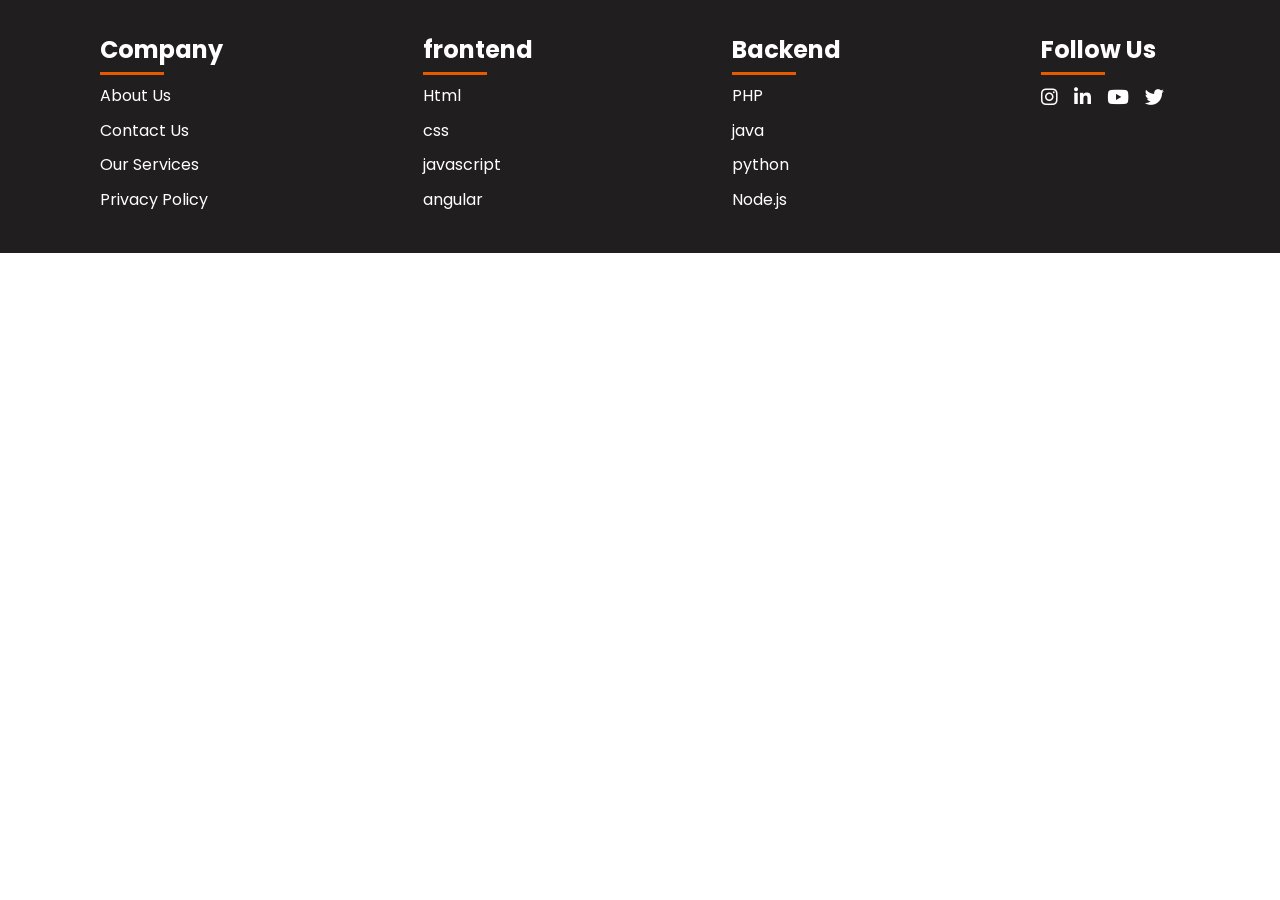
==== footer/index.html @ a54cac66 "footer" ====
<!DOCTYPE html>
<html lang="en">
<head>
    <meta charset="UTF-8">
    <meta name="viewport" content="width=device-width, initial-scale=1.0">
    <title>footer</title>
    <link rel="stylesheet" href="https://cdnjs.cloudflare.com/ajax/libs/font-awesome/6.2.1/css/all.min.css"
        integrity="sha512-MV7K8+y+gLIBoVD59lQIYicR65iaqukzvf/nwasF0nqhPay5w/9lJmVM2hMDcnK1OnMGCdVK+iQrJ7lzPJQd1w=="
        crossorigin="anonymous" referrerpolicy="no-referrer" />
    <link rel="stylesheet" href="style.css">
</head>
<body>
    <div class="footer-section">
        <div class="footer-item">
            <h2>Company</h2>
            <p><a href=""> About Us</a></p>
            <p><a href=""> Contact Us</a></p>
            <p><a href=""> Our Services</a></p>
            <p><a href=""> Privacy Policy</a></p>
        </div>
        <div class="footer-item">
            <h2>frontend</h2>
            <p><a href=""> Html</a></p>
            <p><a href=""> css</a></p>
            <p><a href=""> javascript </a></p>
            <p><a href=""> angular </a></p>
        </div>
        <div class="footer-item">
            <h2>Backend</h2>
            <p><a href=""> PHP </a></p>
            <p><a href=""> java </a></p>
            <p><a href=""> python </a></p>
            <p><a href=""> Node.js </a></p>
        </div>
        <div class="footer-item social">
            <h2> Follow Us </h2>
            <ul>
                <li> <i class="fa-brands fa-instagram"></i> </li>
                <li> <i class="fa-brands fa-linkedin-in"></i> </li>
                <li> <i class="fa-brands fa-youtube"></i> </li>
                <li> <i class="fa-brands fa-twitter"></i> </li>
            </ul>
        </div>
    </div>
</body>
</html>
---- footer/style.css ----
@import url('https://fonts.googleapis.com/css2?family=Poppins:wght@300&display=swap');

* {
    margin: 0;
    padding: 0;
    box-sizing: border-box;
    font-family: 'Poppins', sans-serif;
}

.footer-section {
    width: 100%;
    display: flex;
    color: white;
    justify-content: space-around;
    flex-wrap: wrap;
    padding: 1rem 0;
    background-color: rgb(32, 30, 30);
}

.footer-section h2 {
    margin-bottom: 1rem;
    position: relative;
}

.footer-section h2::after {
    content: '';
    width: 4rem;
    height: .2rem;
    background: #e65b00;
    position: absolute;
    top: 2.5rem;
    left: 0;
}

.footer-section p {
    transition: all .2s linear;
    margin-bottom: .6em;
}

a {
    color: white;
    text-decoration: none;
    cursor: pointer;
}

.footer-section p:hover {
    transition: all .2s linear;
    transform: translateX(4px);
}

.footer-section a:hover {
    color: #f46d13;
}

.footer-item {
    margin: 1rem;
}

.footer-item ul {
    display: flex;
    justify-content: space-around;
    list-style: none;
}

.footer-item li {
    margin-right: 1rem;
}

.social ul li {
    font-size: 1.2rem;
    cursor: pointer;
    transition: all .2s linear;
}

.social ul li:hover {
    color: #e65b00;
    transform: scale(1.1);
    transition: all .2s linear;
}

@media screen and (max-width: 320px) {
    .footer-section {
        flex-direction: column;
        justify-content: flex-start;
        padding-left: 2rem;
    }
}
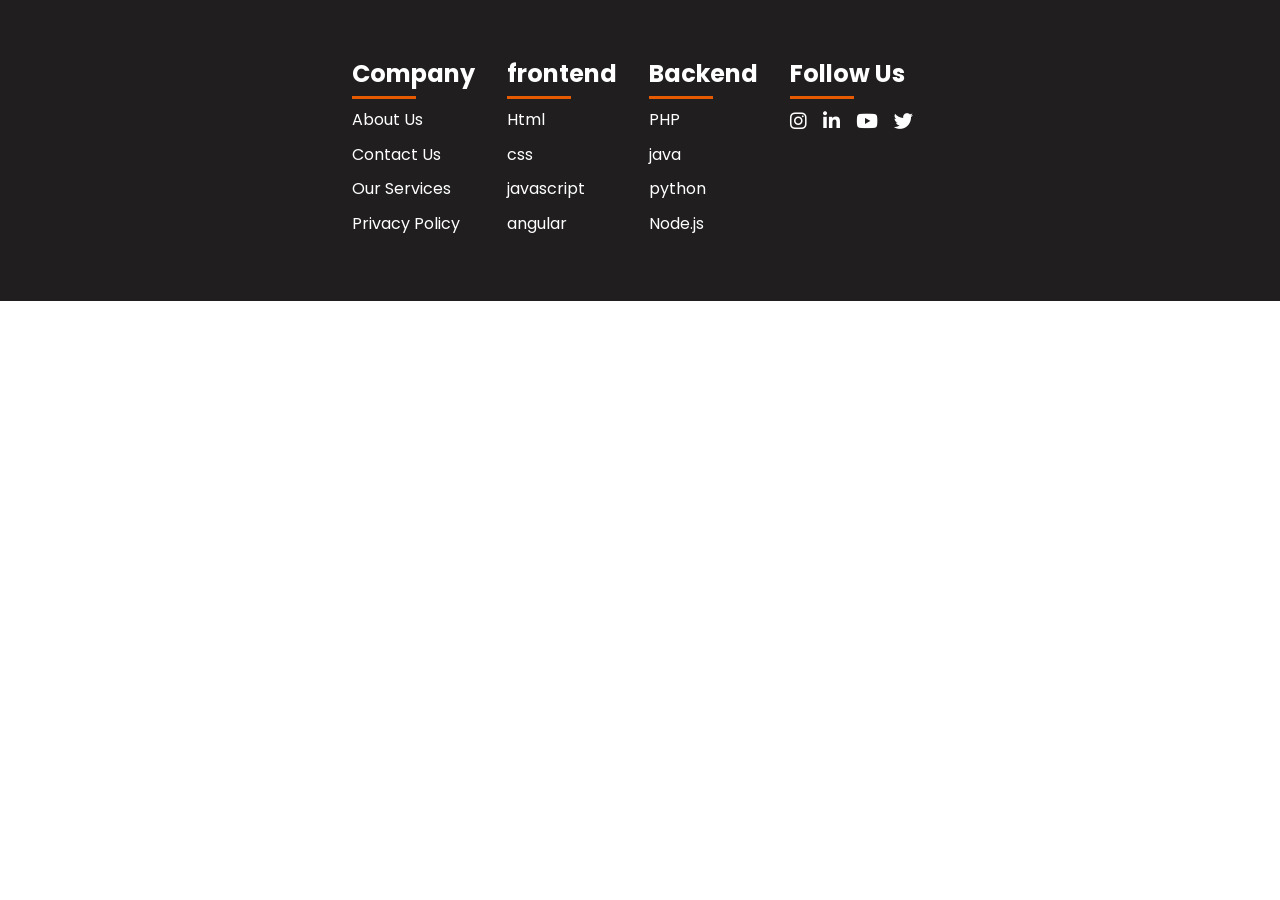
==== commit 3f73ece6: "footer" ====
--- a/footer/index.html
+++ b/footer/index.html
@@ -11,6 +11,7 @@
 </head>
 <body>
     <div class="footer-section">
+        <div class="content">
         <div class="footer-item">
             <h2>Company</h2>
             <p><a href=""> About Us</a></p>
@@ -41,6 +42,7 @@
                 <li> <i class="fa-brands fa-twitter"></i> </li>
             </ul>
         </div>
+        </div>
     </div>
 </body>
 </html>
--- a/footer/style.css
+++ b/footer/style.css
@@ -1,87 +1,98 @@
-@import url('https://fonts.googleapis.com/css2?family=Poppins:wght@300&display=swap');
+@import url("https://fonts.googleapis.com/css2?family=Poppins:wght@300&display=swap");
 
 * {
-    margin: 0;
-    padding: 0;
-    box-sizing: border-box;
-    font-family: 'Poppins', sans-serif;
+  margin: 0;
+  padding: 0;
+  box-sizing: border-box;
+  font-family: "Poppins", sans-serif;
 }
 
 .footer-section {
-    width: 100%;
-    display: flex;
-    color: white;
-    justify-content: space-around;
-    flex-wrap: wrap;
-    padding: 1rem 0;
-    background-color: rgb(32, 30, 30);
+  width: 100%;
+  display: flex;
+  color: white;
+  justify-content: space-around;
+  flex-wrap: wrap;
+  padding: 1rem 0;
+  position: fixed;
+  background-color: rgb(32, 30, 30);
 }
 
 .footer-section h2 {
-    margin-bottom: 1rem;
-    position: relative;
+  margin-bottom: 1rem;
+  position: relative;
 }
 
 .footer-section h2::after {
-    content: '';
-    width: 4rem;
-    height: .2rem;
-    background: #e65b00;
-    position: absolute;
-    top: 2.5rem;
-    left: 0;
+  content: "";
+  width: 4rem;
+  height: 0.2rem;
+  background: #e65b00;
+  position: absolute;
+  top: 2.5rem;
+  left: 0;
 }
 
 .footer-section p {
-    transition: all .2s linear;
-    margin-bottom: .6em;
+  transition: all 0.2s linear;
+  margin-bottom: 0.6em;
 }
 
+.footer-section .content {
+  display: flex;
+  justify-content: space-evenly;
+  margin: 1.5rem;
+}
 a {
-    color: white;
-    text-decoration: none;
-    cursor: pointer;
+  color: white;
+  text-decoration: none;
+  cursor: pointer;
 }
 
 .footer-section p:hover {
-    transition: all .2s linear;
-    transform: translateX(4px);
+  transition: all 0.2s linear;
+  transform: translateX(4px);
 }
 
 .footer-section a:hover {
-    color: #f46d13;
+  color: #f46d13;
 }
 
 .footer-item {
-    margin: 1rem;
+  margin: 1rem;
 }
 
 .footer-item ul {
-    display: flex;
-    justify-content: space-around;
-    list-style: none;
+  display: flex;
+  justify-content: space-around;
+  list-style: none;
 }
 
 .footer-item li {
-    margin-right: 1rem;
+  margin-right: 1rem;
 }
 
 .social ul li {
-    font-size: 1.2rem;
-    cursor: pointer;
-    transition: all .2s linear;
+  font-size: 1.2rem;
+  cursor: pointer;
+  transition: all 0.2s linear;
 }
 
 .social ul li:hover {
-    color: #e65b00;
-    transform: scale(1.1);
-    transition: all .2s linear;
+  color: #e65b00;
+  transform: scale(1.1);
+  transition: all 0.2s linear;
 }
 
 @media screen and (max-width: 320px) {
-    .footer-section {
-        flex-direction: column;
-        justify-content: flex-start;
-        padding-left: 2rem;
-    }
-}+  .footer-section {
+    flex-direction: column;
+    justify-content: flex-start;
+    padding-left: 2rem;
+  }
+}
+@media (orientation: landscape) and (max-height: 500px) {
+  .footer-section {
+    position: unset;
+  }
+}
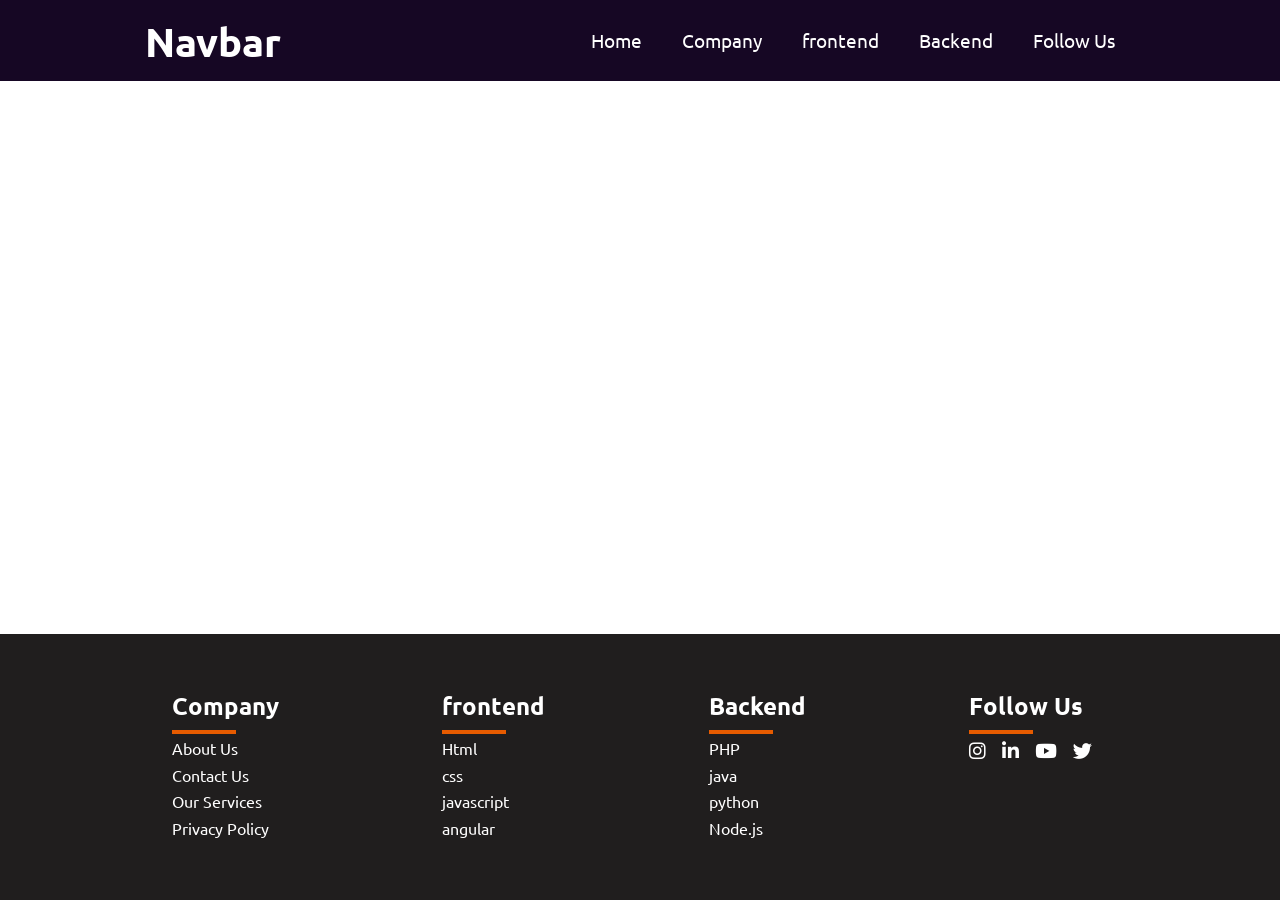
==== commit 72192b28: "webpage" ====
--- a/footer/index.html
+++ b/footer/index.html
@@ -8,8 +8,27 @@
         integrity="sha512-MV7K8+y+gLIBoVD59lQIYicR65iaqukzvf/nwasF0nqhPay5w/9lJmVM2hMDcnK1OnMGCdVK+iQrJ7lzPJQd1w=="
         crossorigin="anonymous" referrerpolicy="no-referrer" />
     <link rel="stylesheet" href="style.css">
+    <link rel="stylesheet" href="main.css">
 </head>
 <body>
+    <nav class="navbar">
+        <div class="left">
+            <h1>Navbar</h1>
+        </div>
+        <div class="right">
+            <input type="checkbox" id="check">
+            <label for="check" class="checkBtn">
+                <i class="fa fa-bars"></i>
+            </label>
+            <ul class="list">
+                <li><a href="#">Home</a></li>
+                <li><a href="#">Company</a></li>
+                <li><a href="#">frontend</a></li>
+                <li><a href="#">Backend</a></li>
+                <li><a href="#">Follow Us</a></li>
+            </ul>
+        </div>
+    </nav>  
     <div class="footer-section">
         <div class="content">
         <div class="footer-item">
--- a/footer/style.css
+++ b/footer/style.css
@@ -9,13 +9,13 @@
 
 .footer-section {
   width: 100%;
-  display: flex;
   color: white;
+  position: fixed;
   justify-content: space-around;
   flex-wrap: wrap;
   padding: 1rem 0;
-  position: fixed;
   background-color: rgb(32, 30, 30);
+  bottom: 0;
 }
 
 .footer-section h2 {
@@ -35,7 +35,7 @@
 
 .footer-section p {
   transition: all 0.2s linear;
-  margin-bottom: 0.6em;
+  margin-bottom: 0.4em;
 }
 
 .footer-section .content {
--- a/footer/main.css
+++ b/footer/main.css
@@ -0,0 +1,85 @@
+@import url("https://fonts.googleapis.com/css2?family=Poppins&family=Ubuntu:wght@300;700&display=swap");
+
+* {
+  margin: 0;
+  padding: 0;
+  box-sizing: border-box;
+  color: #fff;
+  font-family: "Ubuntu", sans-serif;
+}
+
+.navbar {
+  background-color: rgb(22, 7, 36);
+  display: flex;
+  justify-content: space-around;
+  align-items: center;
+  line-height: 5rem;
+}
+
+.left h1 {
+  font-size: 2.5rem;
+  cursor: pointer;
+}
+
+.checkBtn {
+  display: none;
+}
+
+#check {
+  display: none;
+}
+
+.checkBtn {
+  cursor: pointer;
+  font-size: 30px;
+  float: right;
+  color: #ed1e79;
+  line-height: 80px;
+}
+
+.right ul {
+  display: flex;
+  list-style: none;
+}
+
+.right ul li a {
+  padding: 10px 20px;
+  font-size: 1.2rem;
+  color: white;
+  cursor: pointer;
+  text-decoration: none;
+  transition: all 1s;
+}
+
+.right ul li a:hover {
+  background-color: #fff;
+  border-radius: 7px;
+  color: rgb(22, 7, 36);
+}
+
+@media screen and (max-width: 805px) {
+  .list {
+    width: 100%;
+    height: 100vh;
+    background-color: rgb(22, 7, 36);
+    text-align: center;
+    display: flex;
+    flex-direction: column;
+    position: fixed;
+    top: 4rem;
+    left: 100%;
+    transition: all 1s;
+  }
+
+  #check {
+    display: none;
+  }
+
+  .checkBtn {
+    display: block;
+  }
+
+  #check:checked ~ ul {
+    left: 0%;
+  }
+}
